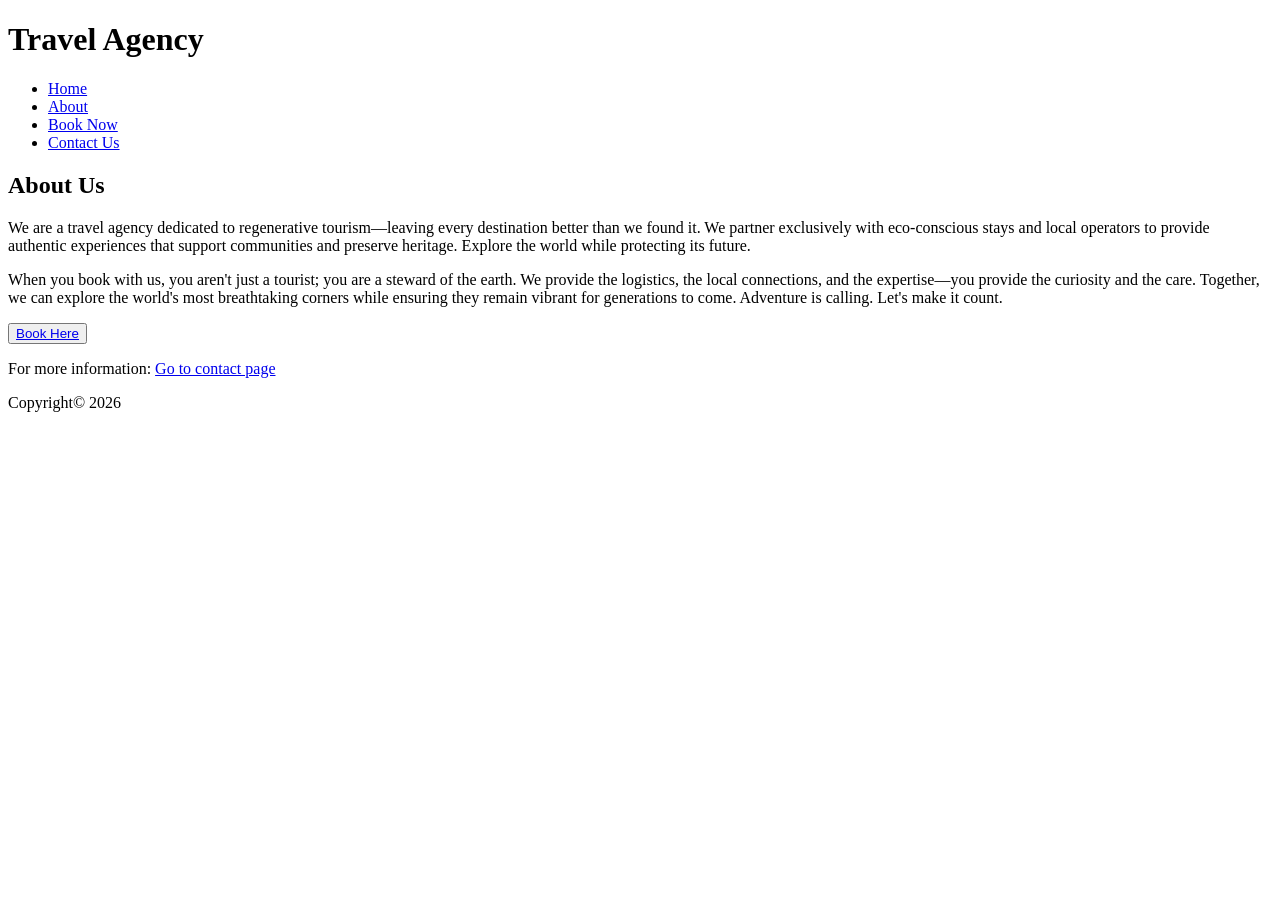
==== subfiles/about.html @ 1185ba5f "Update about.html" ====
<!DOCTYPE html>
<html lang="en">
<head>
    <meta charset="UTF-8">
    <meta name="viewport" content="width=device-width, initial-scale=1.0">
    <title>HTML + CSS Exercise</title>
    <link href="style_day5.css" rel="stylesheet">
</head>
<body>
    <div id="container">
        <div id="header">
            <h1>Travel Agency</h1>
        </div><!--end header-->

        <div id="navigation">
            <ul>
                <li><a href="index.html">Home</a></li>
                <li><a href="Fewd day_5-work/subfiles/about.html" class="active">About</a></li>
                <li><a href="Fewd day_5-work/subfiles/booking.html">Book Now</a></li>
                <li><a href="Fewd day_5-work/subfiles/contact.html">Contact Us</a></li>
            </ul>
        </div><!--end navigation-->
        <div id="content-container">
            <div id="content">
                <h2>About Us</h2>
                <p>We are a travel agency dedicated to regenerative tourism—leaving every destination better than we found it. We partner exclusively with eco-conscious stays and local operators to provide authentic experiences that support communities and preserve heritage. Explore the world while protecting its future.</p>
                <p>When you book with us, you aren't just a tourist; you are a steward of the earth. We provide the logistics, the local connections, and the expertise—you provide the curiosity and the care. Together, we can explore the world's most breathtaking corners while ensuring they remain vibrant for generations to come.
                    Adventure is calling. Let's make it count.</p>
                <p>
                    <button id="bookbtn">
                        <a href="Fewd day_5-work/subfiles/booking.html">Book Here</a>
                    </button>
                </p>
                <p>For more information: <a id="forlinks" href="Fewd day_5-work/subfiles/contact.html">Go to contact page</a><br></p>
            </div><!--end content-->
        </div><!--end content-container-->

        <div id="footer">
            Copyright© 2026
        </div><!--end footer-->
    </div><!--end container-->
</body>
</html>
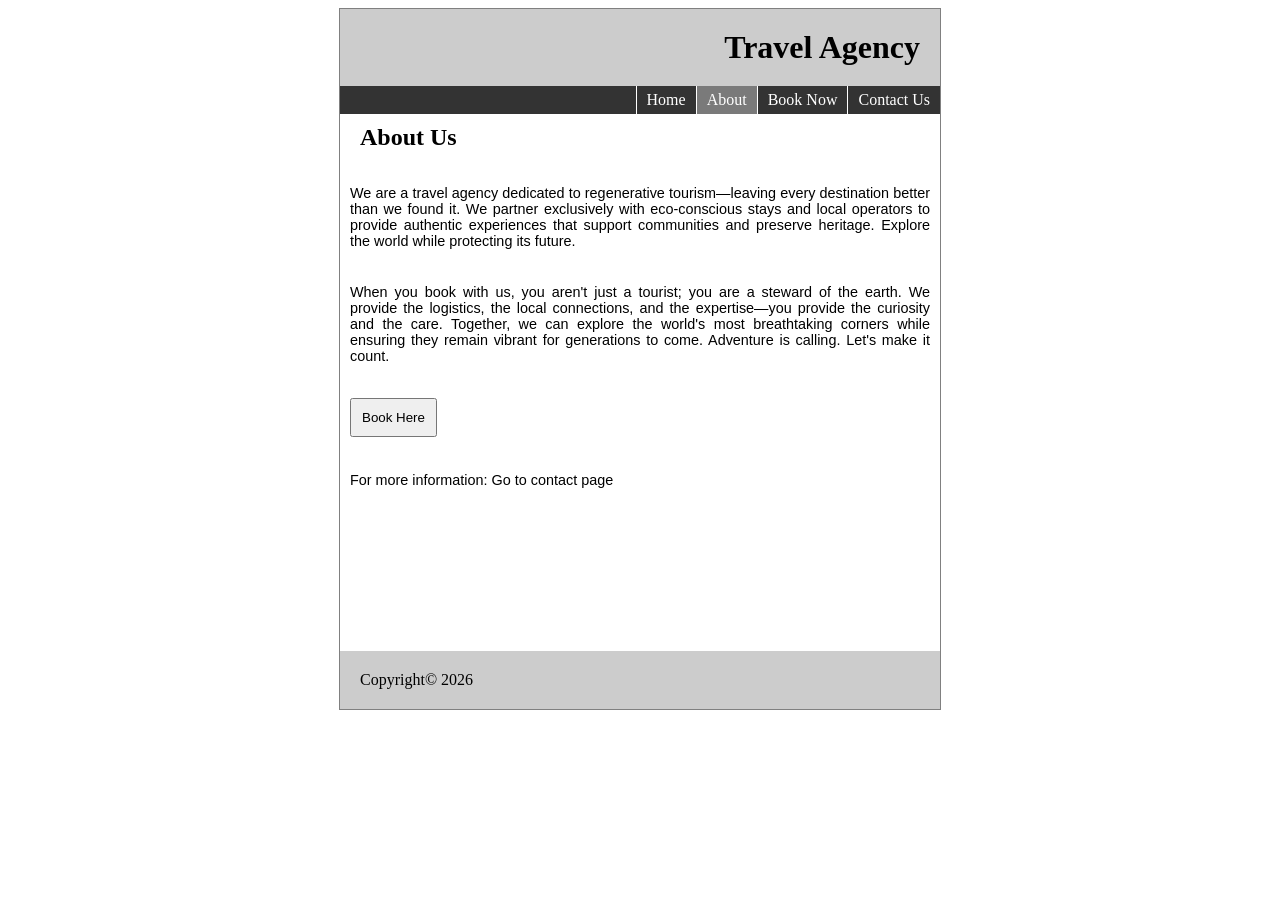
==== commit 1610b21a: "Update about.html" ====
--- a/subfiles/about.html
+++ b/subfiles/about.html
@@ -4,7 +4,7 @@
     <meta charset="UTF-8">
     <meta name="viewport" content="width=device-width, initial-scale=1.0">
     <title>HTML + CSS Exercise</title>
-    <link href="style_day5.css" rel="stylesheet">
+    <link href="../style_day5.css" rel="stylesheet">
 </head>
 <body>
     <div id="container">
@@ -15,9 +15,9 @@
         <div id="navigation">
             <ul>
                 <li><a href="index.html">Home</a></li>
-                <li><a href="Fewd day_5-work/subfiles/about.html" class="active">About</a></li>
-                <li><a href="Fewd day_5-work/subfiles/booking.html">Book Now</a></li>
-                <li><a href="Fewd day_5-work/subfiles/contact.html">Contact Us</a></li>
+                <li><a href="subfiles/about.html" class="active">About</a></li>
+                <li><a href="subfiles/booking.html">Book Now</a></li>
+                <li><a href="subfiles/contact.html">Contact Us</a></li>
             </ul>
         </div><!--end navigation-->
         <div id="content-container">
@@ -28,10 +28,10 @@
                     Adventure is calling. Let's make it count.</p>
                 <p>
                     <button id="bookbtn">
-                        <a href="Fewd day_5-work/subfiles/booking.html">Book Here</a>
+                        <a href="subfiles/booking.html">Book Here</a>
                     </button>
                 </p>
-                <p>For more information: <a id="forlinks" href="Fewd day_5-work/subfiles/contact.html">Go to contact page</a><br></p>
+                <p>For more information: <a id="forlinks" href="subfiles/contact.html">Go to contact page</a><br></p>
             </div><!--end content-->
         </div><!--end content-container-->
 
--- a/style_day5.css
+++ b/style_day5.css
@@ -0,0 +1,143 @@
+#container {
+    margin:0 auto;
+    width: 600px;
+    height: 700px;
+    background: #ffffff;
+    position: relative;
+    border: 1px solid grey;
+}
+
+#header {
+    background: #cccccc;
+    padding: 20px;
+}
+
+#header h1 {
+    margin: 0;
+    text-align: right;  /*move header to right*/
+}
+
+#navigation {
+    float: right;
+    width: 600px;
+    background: #333333;
+}
+
+#navigation ul {
+    margin: 0;
+    padding: 0;
+    float: right; /*move list of nav to right*/
+}
+
+#navigation ul li{
+    list-style-type: none;
+    float: left; /*navi text in order*/
+}
+
+#navigation li a{
+    display: block;
+    padding: 5px 10px;
+    color: #fff;
+    text-decoration: none; /*remove underlined*/
+    border-left: 1px solid #ffffff;  /*make navigation have border*/
+}
+
+#navigation li a:hover{
+    background: rgb(122, 122, 122); /*change color when mouse hover*/
+}
+
+#navigation a.active{
+    background-color: rgb(122, 122, 122); 
+}
+
+#content {
+    clear: right;
+}
+
+#content h2 {
+    color: #000000;
+    font-size: 150%;
+    margin: 0 0 10px 10px;
+    padding: 10px;
+}
+
+#content p {
+    text-align: justify;
+    padding: 10px;
+}
+
+#image img {
+    width: 100%;
+}
+
+#footer {
+    background: #cccccc;
+    text-align: left;
+    padding: 20px;
+    position: absolute;
+    bottom: 0;
+    left: 0;
+    width: 100%;
+    box-sizing: border-box;
+}
+    
+p {
+    font-family: Arial, Helvetica, sans-serif;
+    font-size: 90%;
+}
+
+/* button css from about page */
+#bookbtn {
+    padding: 10px;
+}
+
+#bookbtn a {
+    text-decoration: none;
+    color: black;
+}
+/* end of button css */
+
+#forlinks {
+    text-decoration: none;
+    color: black;
+}
+
+#forlinks:hover {
+    text-decoration: underline;
+    color: rgb(255, 0, 0);
+}
+
+
+/* CSS for booking form */
+#bkform {
+    border-radius: 8px;
+    padding: 10px 20px;
+    margin: 0 50px;
+    box-shadow: 0px 2px 5px 2px #6e6e6e;
+}
+
+#bkform input {
+    width: 100%;
+    padding: 10px;
+    box-sizing: border-box;
+    border: 1px solid #ccc;
+    border-radius: 5px;
+}
+
+#bkform select {
+    width: 100%;
+    padding: 10px;
+    box-sizing: border-box;
+    border: 1px solid #ccc;
+    border-radius: 5px;
+}
+
+#bkform [type=submit] {
+    background: #333;
+    color: white;
+}
+
+#bkform [type=submit]:hover {
+    background: rgb(122, 122, 122);
+}
+/* End of Css booking form */
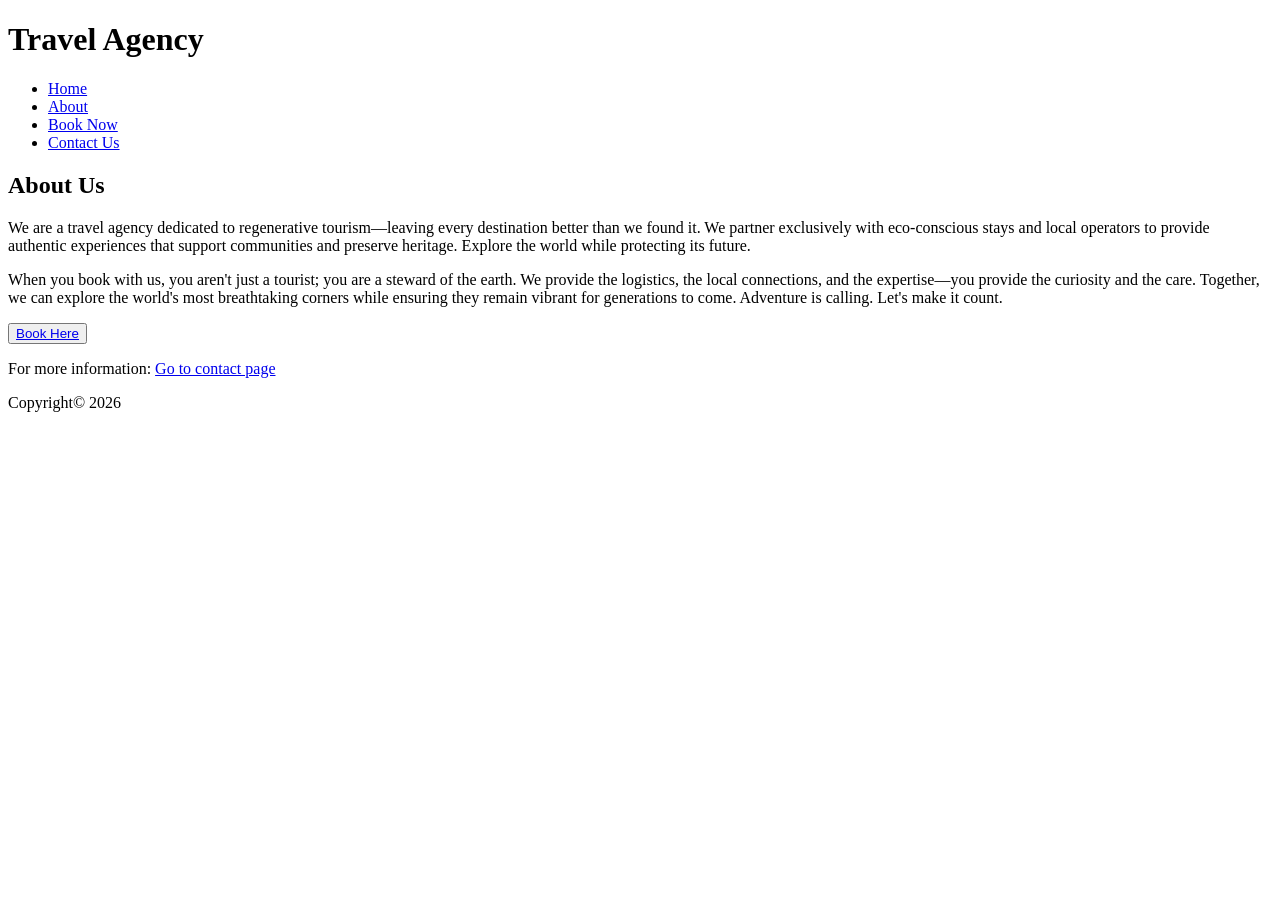
==== commit 3699ef0f: "Update about.html" ====
--- a/subfiles/about.html
+++ b/subfiles/about.html
@@ -4,7 +4,7 @@
     <meta charset="UTF-8">
     <meta name="viewport" content="width=device-width, initial-scale=1.0">
     <title>HTML + CSS Exercise</title>
-    <link href="../style_day5.css" rel="stylesheet">
+    <link href="style_day5.css" rel="stylesheet">
 </head>
 <body>
     <div id="container">
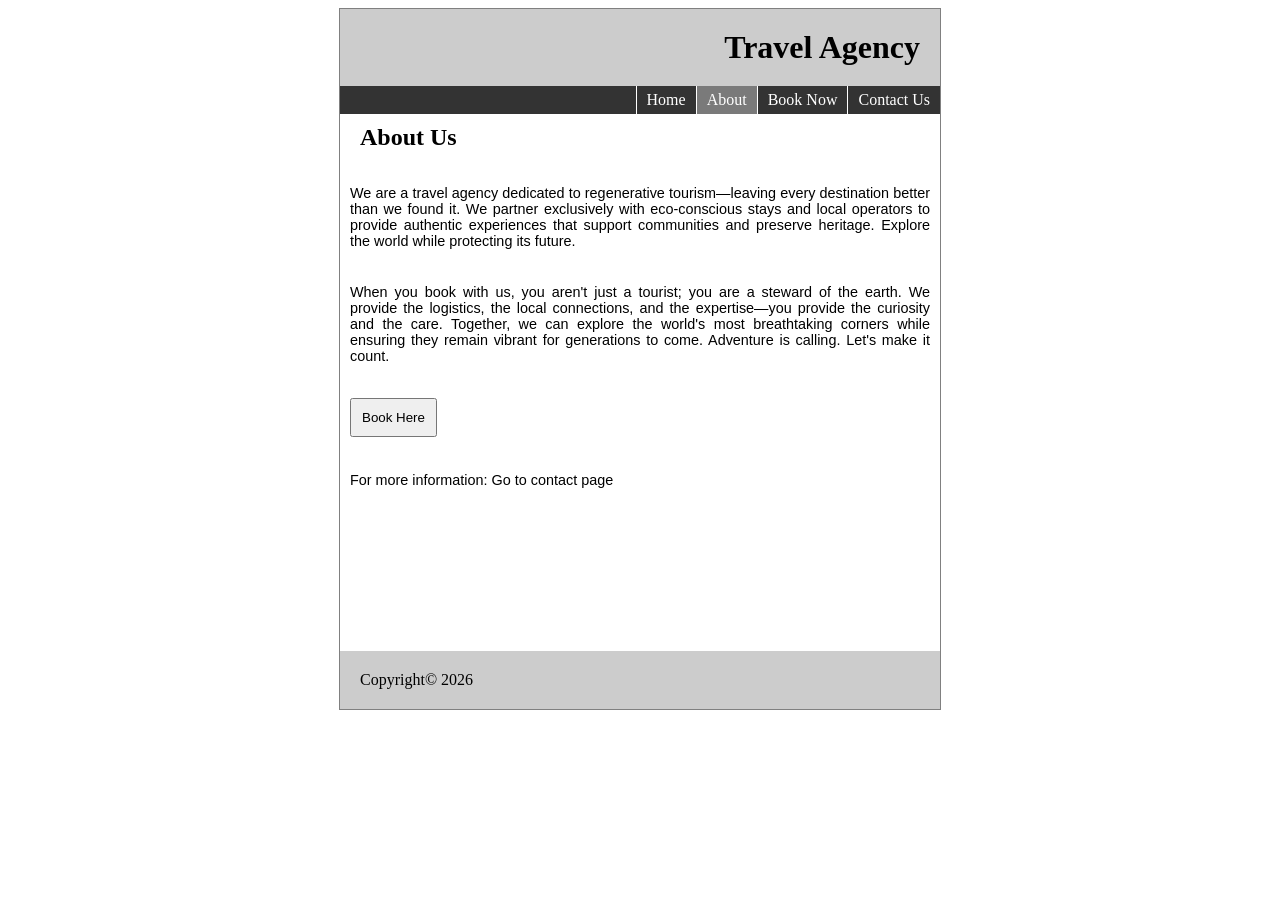
==== commit 57cd6829: "Update about.html" ====
--- a/subfiles/about.html
+++ b/subfiles/about.html
@@ -4,7 +4,7 @@
     <meta charset="UTF-8">
     <meta name="viewport" content="width=device-width, initial-scale=1.0">
     <title>HTML + CSS Exercise</title>
-    <link href="style_day5.css" rel="stylesheet">
+    <link href="../style_day5.css" rel="stylesheet">
 </head>
 <body>
     <div id="container">
@@ -15,9 +15,9 @@
         <div id="navigation">
             <ul>
                 <li><a href="index.html">Home</a></li>
-                <li><a href="subfiles/about.html" class="active">About</a></li>
-                <li><a href="subfiles/booking.html">Book Now</a></li>
-                <li><a href="subfiles/contact.html">Contact Us</a></li>
+                <li><a href="../subfiles/about.html" class="active">About</a></li>
+                <li><a href="../subfiles/booking.html">Book Now</a></li>
+                <li><a href="../subfiles/contact.html">Contact Us</a></li>
             </ul>
         </div><!--end navigation-->
         <div id="content-container">
@@ -28,10 +28,10 @@
                     Adventure is calling. Let's make it count.</p>
                 <p>
                     <button id="bookbtn">
-                        <a href="subfiles/booking.html">Book Here</a>
+                        <a href="../subfiles/booking.html">Book Here</a>
                     </button>
                 </p>
-                <p>For more information: <a id="forlinks" href="subfiles/contact.html">Go to contact page</a><br></p>
+                <p>For more information: <a id="forlinks" href="../subfiles/contact.html">Go to contact page</a><br></p>
             </div><!--end content-->
         </div><!--end content-container-->
 
--- a/style_day5.css
+++ b/style_day5.css
@@ -0,0 +1,143 @@
+#container {
+    margin:0 auto;
+    width: 600px;
+    height: 700px;
+    background: #ffffff;
+    position: relative;
+    border: 1px solid grey;
+}
+
+#header {
+    background: #cccccc;
+    padding: 20px;
+}
+
+#header h1 {
+    margin: 0;
+    text-align: right;  /*move header to right*/
+}
+
+#navigation {
+    float: right;
+    width: 600px;
+    background: #333333;
+}
+
+#navigation ul {
+    margin: 0;
+    padding: 0;
+    float: right; /*move list of nav to right*/
+}
+
+#navigation ul li{
+    list-style-type: none;
+    float: left; /*navi text in order*/
+}
+
+#navigation li a{
+    display: block;
+    padding: 5px 10px;
+    color: #fff;
+    text-decoration: none; /*remove underlined*/
+    border-left: 1px solid #ffffff;  /*make navigation have border*/
+}
+
+#navigation li a:hover{
+    background: rgb(122, 122, 122); /*change color when mouse hover*/
+}
+
+#navigation a.active{
+    background-color: rgb(122, 122, 122); 
+}
+
+#content {
+    clear: right;
+}
+
+#content h2 {
+    color: #000000;
+    font-size: 150%;
+    margin: 0 0 10px 10px;
+    padding: 10px;
+}
+
+#content p {
+    text-align: justify;
+    padding: 10px;
+}
+
+#image img {
+    width: 100%;
+}
+
+#footer {
+    background: #cccccc;
+    text-align: left;
+    padding: 20px;
+    position: absolute;
+    bottom: 0;
+    left: 0;
+    width: 100%;
+    box-sizing: border-box;
+}
+    
+p {
+    font-family: Arial, Helvetica, sans-serif;
+    font-size: 90%;
+}
+
+/* button css from about page */
+#bookbtn {
+    padding: 10px;
+}
+
+#bookbtn a {
+    text-decoration: none;
+    color: black;
+}
+/* end of button css */
+
+#forlinks {
+    text-decoration: none;
+    color: black;
+}
+
+#forlinks:hover {
+    text-decoration: underline;
+    color: rgb(255, 0, 0);
+}
+
+
+/* CSS for booking form */
+#bkform {
+    border-radius: 8px;
+    padding: 10px 20px;
+    margin: 0 50px;
+    box-shadow: 0px 2px 5px 2px #6e6e6e;
+}
+
+#bkform input {
+    width: 100%;
+    padding: 10px;
+    box-sizing: border-box;
+    border: 1px solid #ccc;
+    border-radius: 5px;
+}
+
+#bkform select {
+    width: 100%;
+    padding: 10px;
+    box-sizing: border-box;
+    border: 1px solid #ccc;
+    border-radius: 5px;
+}
+
+#bkform [type=submit] {
+    background: #333;
+    color: white;
+}
+
+#bkform [type=submit]:hover {
+    background: rgb(122, 122, 122);
+}
+/* End of Css booking form */
